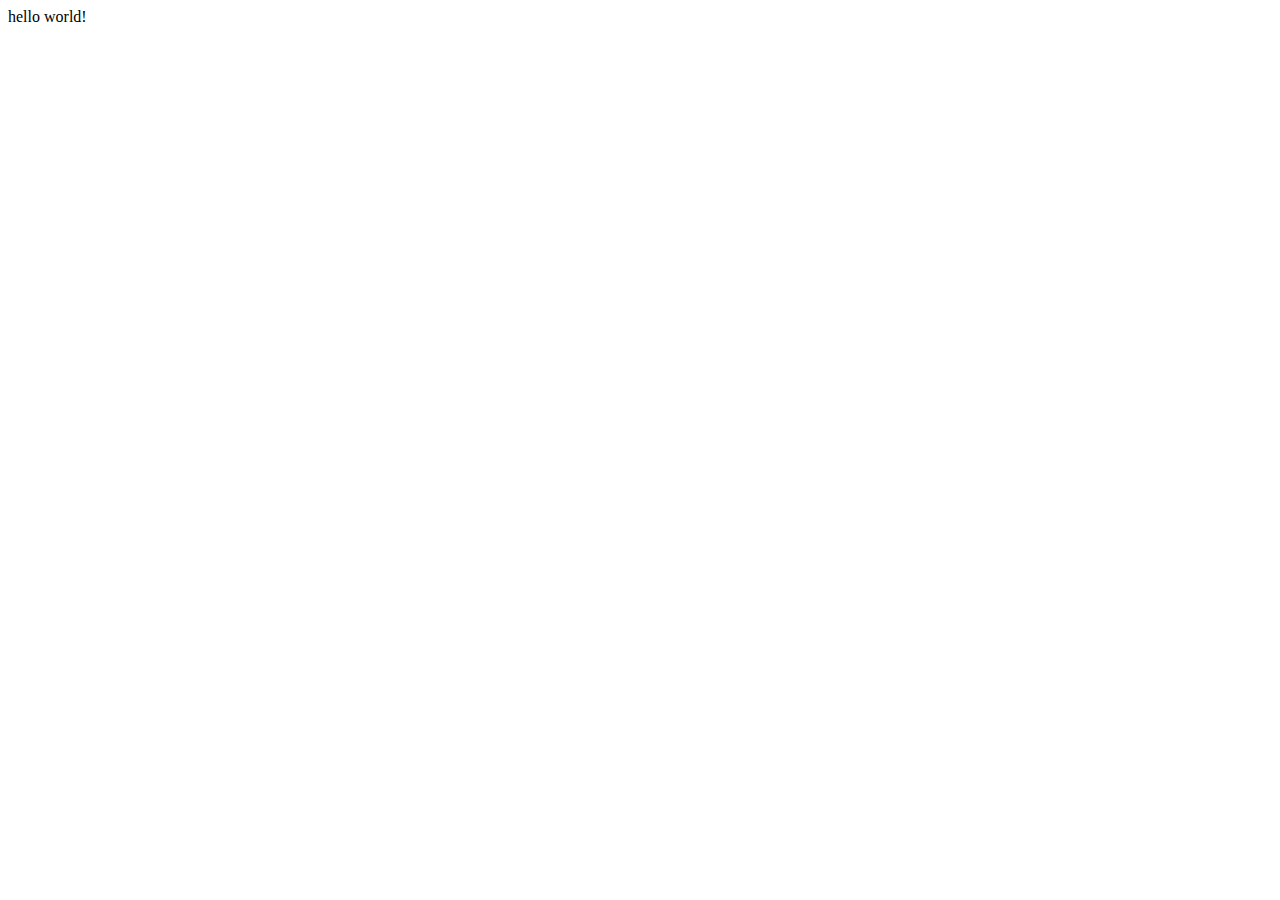
==== web/WebContent/index.html @ 379abc93 "提交web工程" ====
<!DOCTYPE html>
<html lang="en">
<head>
<meta charset="utf-8">
<meta http-equiv="X-UA-Compatible" content="IE=edge">
<meta name="viewport" content="width=device-width, initial-scale=1">
<title>guone</title>


<!-- Add fancyBox main JS and CSS files -->

</head>

<body>

hello world!

</body>
</html>
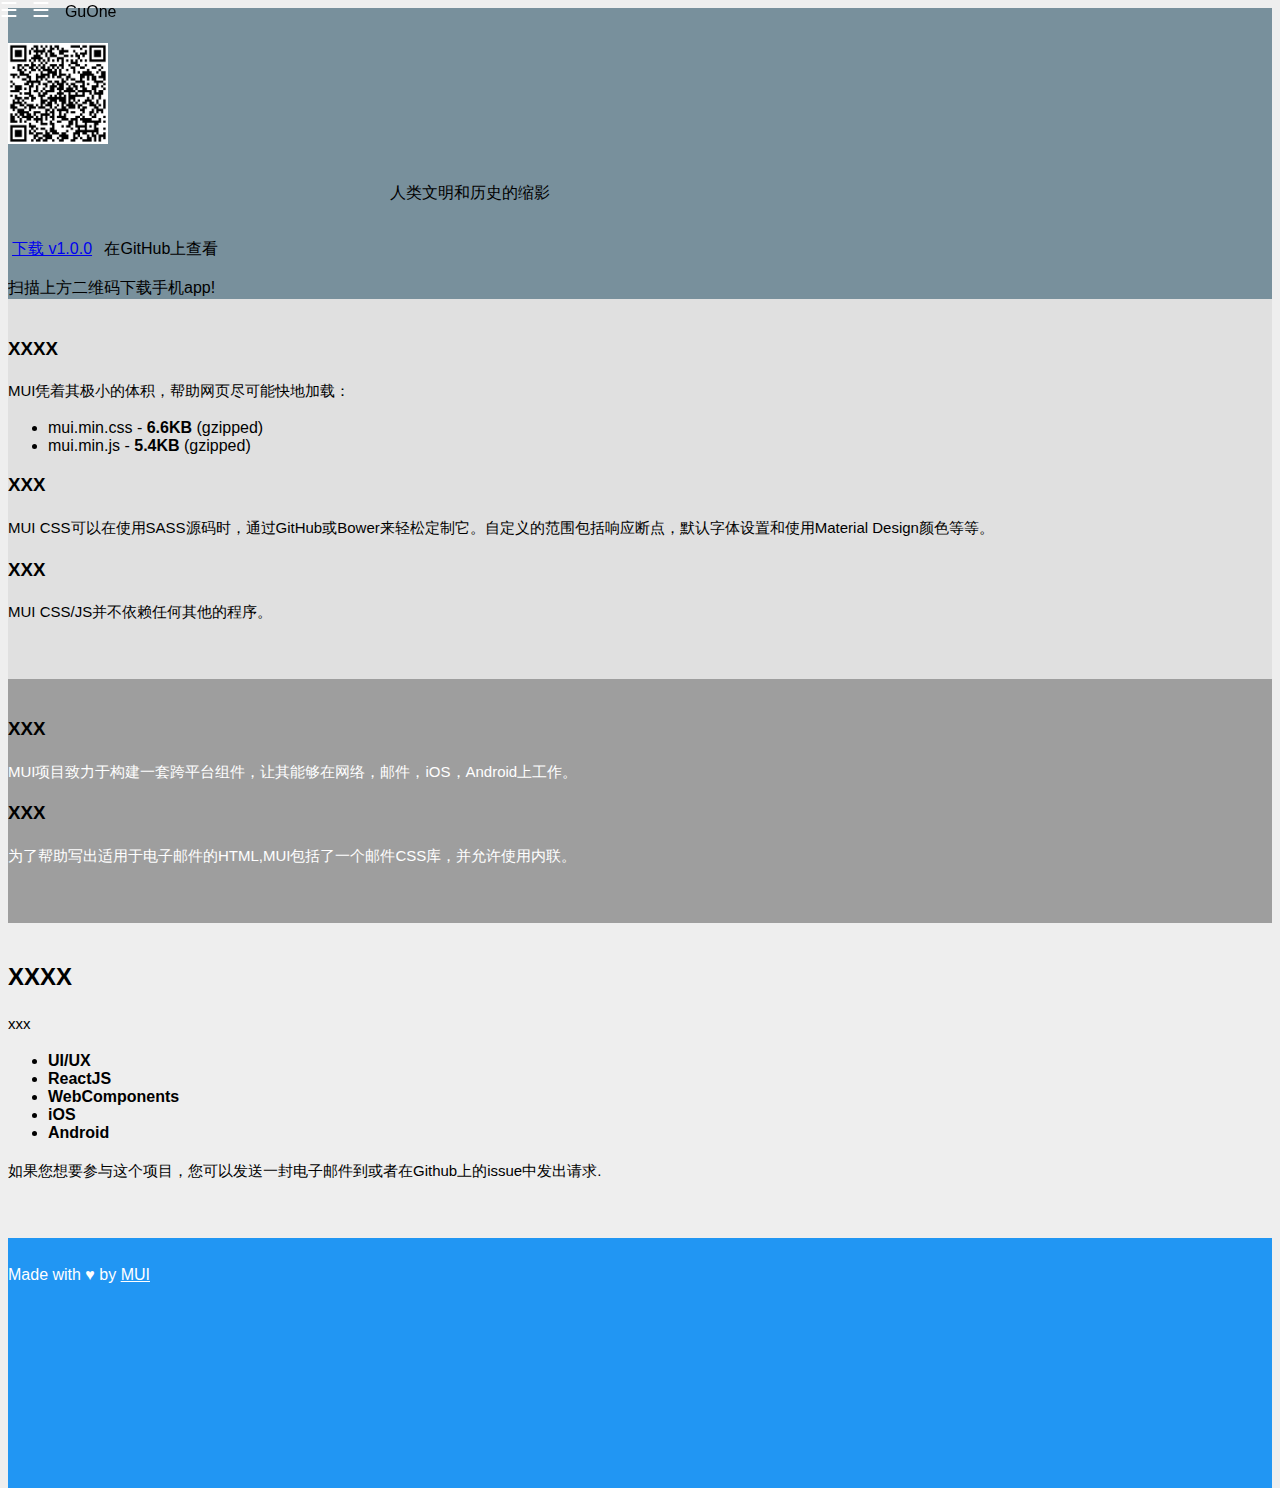
==== commit c7f8dcad: "提交web ui" ====
--- a/web/WebContent/index.html
+++ b/web/WebContent/index.html
@@ -1,19 +1,151 @@
-<!DOCTYPE html>
-<html lang="en">
+<!doctype html>
+<html>
 <head>
 <meta charset="utf-8">
 <meta http-equiv="X-UA-Compatible" content="IE=edge">
 <meta name="viewport" content="width=device-width, initial-scale=1">
-<title>guone</title>
+<link href="//cdn.muicss.com/mui-0.9.7/css/mui.min.css" rel="stylesheet" type="text/css" />
+<link href="lib/font-awesome-4.7.0/css/font-awesome.min.css" rel="stylesheet" type="text/css" />
+<link href="css/common.css" rel="stylesheet" type="text/css" />
+<link href="css/index.css" rel="stylesheet" type="text/css" />
+<title>GuOne</title>
+</head>
+<body class="hide-sidedrawer">
+	<div id="sidedrawer" class="mui--no-user-select">
+		<div id="sidedrawer-brand" class="mui--appbar-line-height">
+			<span class="mui--text-title">GuOne</span>
+		</div>
+		<div class="mui-divider"></div>
+		<ul>
+			<li><strong>首页</strong>
+				<ul>
+					<li><a href="#">Item 1</a></li>
+					<li><a href="#">Item 2</a></li>
+					<li><a href="#">Item 3</a></li>
+				</ul></li>
+			<li><strong>下载</strong></li>
+			<li><strong>关于我们</strong>
+				<ul>
+					<li><a href="#">Item 1</a></li>
+					<li><a href="#">Item 2</a></li>
+					<li><a href="#">Item 3</a></li>
+				</ul></li>
+		</ul>
+	</div>
+	<header id="header">
+		<div class="mui-appbar mui--appbar-line-height">
+			<div class="mui-container-fluid">
+				<a class="sidedrawer-toggle mui--visible-xs-inline-block mui--visible-sm-inline-block js-show-sidedrawer">☰</a> <a class="sidedrawer-toggle mui--hidden-xs mui--hidden-sm js-hide-sidedrawer">☰</a>
+				<span class="mui--text-title mui--visible-xs-inline-block">GuOne</span>
+			</div>
+		</div>
+	</header>
+	<div id="content-wrapper">
+		<div id="appbar-placeholder" class="mui--appbar-height"></div>
 
+		<div id="f-hero">
+			<div id="f-hero-welcome" class="mui-container-fluid mui--text-center">
+				<img id="f-mui-logo" src="imgs/guone.png" />
+				<div class="mui--text-title mui--text-light">人类文明和历史的缩影</div>
+				<div id="f-buttons">
+					<a id="f-download-btn" class="mui-btn" href="./download/v1.0.0.apk">下载 v1.0.0<span
+						class="mui-btn__ripple-container"><span class="mui-ripple"></span></span></a> <a class="mui-btn">在GitHub上查看<span class="mui-btn__ripple-container"><span
+							class="mui-ripple"></span></span></a>
+				</div>
+				<br>
+				<div class="mui--text-center">
+					<a id="announcement-link" class="mui--text-white mui--text-body2">扫描上方二维码下载手机app!</a>
+				</div>
+			</div>
+			<div class="mui--appbar-height"></div>
+		</div>
+		<div class="mui-divider"></div>
+		<div class="f-bg-medium">
+			<div class="mui-container-fluid">
+				<div class="mui-row">
+					<div class="mui-col-sm-10 mui-col-sm-offset-1">
+						<div class="space-top"></div>
+						<div class="mui-row">
+							<div class="mui-col-xs-12 mui-col-sm-8 mui-col-md-4">
+								<h3 class="mui--text-title">XXXX</h3>
+								<p>MUI凭着其极小的体积，帮助网页尽可能快地加载：</p>
+								<ul class="mui-list--unstyled">
+									<li>mui.min.css - <strong>6.6KB</strong> (gzipped)
+									</li>
+									<li>mui.min.js - <strong>5.4KB</strong> (gzipped)
+									</li>
+								</ul>
+							</div>
+							<div class="mui-col-xs-12 mui-col-sm-8 mui-col-md-4">
+								<h3 class="mui--text-title">XXX</h3>
+								<p>MUI CSS可以在使用SASS源码时，通过GitHub或Bower来轻松定制它。自定义的范围包括响应断点，默认字体设置和使用Material Design颜色等等。</p>
+							</div>
+							<div class="mui-col-xs-12 mui-col-sm-8 mui-col-md-4">
+								<h3 class="mui--text-title">XXX</h3>
+								<p>MUI CSS/JS并不依赖任何其他的程序。</p>
+							</div>
+						</div>
+						<div class="space-bottom"></div>
+					</div>
+				</div>
+			</div>
+		</div>
+		<div class="f-bg-dark">
+			<div class="mui-container-fluid">
+				<div class="mui-row">
+					<div class="mui-col-sm-10 mui-col-sm-offset-1">
+						<div class="space-top"></div>
+						<div class="mui-row">
+							<div class="mui-col-sm-6">
+								<h3 class="mui--text-title mui--text-light">XXX</h3>
+								<p>MUI项目致力于构建一套跨平台组件，让其能够在网络，邮件，iOS，Android上工作。</p>
+							</div>
+							<div class="mui-col-sm-6">
+								<h3 class="mui--text-title mui--text-light">XXX</h3>
+								<p>为了帮助写出适用于电子邮件的HTML,MUI包括了一个邮件CSS库，并允许使用内联。</p>
+							</div>
+						</div>
+						<div class="space-bottom"></div>
+					</div>
+				</div>
+			</div>
+		</div>
+		<div class="mui-divider"></div>
+		<div class="mui-container-fluid">
+			<div class="mui-row">
+				<div class="mui-col-sm-10 mui-col-sm-offset-1">
+					<div class="space-top"></div>
+					<h2>XXXX</h2>
+					<div class="mui-row">
+						<div class="mui-col-sm-9">
+							<p>xxx</p>
+							<ul class="mui-list--inline">
+								<li><strong>UI/UX</strong></li>
+								<li><strong>ReactJS</strong></li>
+								<li><strong>WebComponents</strong></li>
+								<li><strong>iOS</strong></li>
+								<li><strong>Android</strong></li>
+							</ul>
+							<p>
 
-<!-- Add fancyBox main JS and CSS files -->
+								如果您想要参与这个项目，您可以发送一封电子邮件到或者在Github上的issue中发出请求.
 
-</head>
+							</p>
+						</div>
+					</div>
+					<div class="space-bottom"></div>
+				</div>
+			</div>
+		</div>
 
-<body>
-
-hello world!
-
+	</div>
+	<footer id="footer">
+		<div class="mui-container-fluid">
+			<br> Made with ♥ by <a href="https://www.muicss.com">MUI</a>
+		</div>
+	</footer>
 </body>
+<script src="//cdn.muicss.com/mui-0.9.7/js/mui.min.js"></script>
+<script src="//code.jquery.com/jquery-2.1.4.min.js"></script>
+<script src="js/index.js"></script>
 </html>--- a/web/WebContent/css/common.css
+++ b/web/WebContent/css/common.css
@@ -0,0 +1,150 @@
+/**
+ * Body CSS
+ */
+html, body {
+	height: 100%;
+	font-family: font-family : Helvetica, Tahoma, Arial, "Hiragino Sans GB", "Hiragino Sans GB W3", "Microsoft YaHei", STXihei, STHeiti, Heiti, SimSun, sans-serif;
+	background-color: #eee;
+}
+
+html, body, input, textarea, buttons {
+	-webkit-font-smoothing: antialiased;
+	-moz-osx-font-smoothing: grayscale;
+	text-shadow: 1px 1px 1px rgba(0, 0, 0, 0.004);
+}
+
+/**
+ * Layout CSS
+ */
+#header {
+	position: fixed;
+	top: 0;
+	right: 0;
+	left: 0;
+	z-index: 2;
+	transition: left 0.2s;
+}
+
+#sidedrawer {
+	position: fixed;
+	top: 0;
+	bottom: 0;
+	width: 200px;
+	left: -200px;
+	overflow: auto;
+	z-index: 2;
+	background-color: #fff;
+	transition: transform 0.2s;
+}
+
+#content-wrapper {
+	min-height: 100%;
+	overflow-x: hidden;
+	margin-left: 0px;
+	transition: margin-left 0.2s;
+	/* sticky bottom */
+	margin-bottom: -160px;
+	padding-bottom: 160px;
+}
+
+#footer {
+	height: 160px;
+	margin-left: 0px;
+	transition: margin-left 0.2s;
+}
+
+@media ( min-width : 768px) {
+	#header {
+		left: 200px;
+	}
+	#sidedrawer {
+		transform: translate(200px);
+	}
+	#content-wrapper {
+		margin-left: 200px;
+	}
+	#footer {
+		margin-left: 200px;
+	}
+	body.hide-sidedrawer #header {
+		left: 0;
+	}
+	body.hide-sidedrawer #sidedrawer {
+		transform: translate(0px);
+	}
+	body.hide-sidedrawer #content-wrapper {
+		margin-left: 0;
+	}
+	body.hide-sidedrawer #footer {
+		margin-left: 0;
+	}
+}
+
+/**
+ * Toggle Side drawer
+ */
+#sidedrawer.active {
+	transform: translate(200px);
+}
+
+/**
+ * Header CSS
+ */
+.sidedrawer-toggle {
+	color: #fff;
+	cursor: pointer;
+	font-size: 20px;
+	line-height: 20px;
+	margin-right: 10px;
+}
+
+.sidedrawer-toggle:hover {
+	color: #fff;
+	text-decoration: none;
+}
+
+/**
+ * Footer CSS
+ */
+#footer {
+	background-color: #0288D1;
+	color: #fff;
+}
+
+#footer a {
+	color: #fff;
+	text-decoration: underline;
+}
+
+/**
+ * Side drawer CSS
+ */
+#sidedrawer-brand {
+  padding-left: 20px;
+}
+
+#sidedrawer ul {
+  list-style: none;
+}
+
+#sidedrawer > ul {
+  padding-left: 0px;
+}
+
+#sidedrawer > ul > li:first-child {
+  padding-top: 15px;
+}
+
+#sidedrawer strong {
+  display: block;
+  padding: 15px 22px;
+  cursor: pointer;
+}
+
+#sidedrawer strong:hover {
+  background-color: #E0E0E0;
+}
+
+#sidedrawer strong + ul > li {
+  padding: 6px 0px;
+}--- a/web/WebContent/css/index.css
+++ b/web/WebContent/css/index.css
@@ -0,0 +1,836 @@
+#header,#sidedrawer {
+    position: fixed;
+    top: 0;
+    z-index: 2
+}
+
+#content-wrapper,#footer {
+    margin-left: 0;
+    transition: margin-left .2s
+}
+
+.highlight .c,.highlight .cm,.highlight .ge,.highlight .sd {
+    font-style: italic
+}
+
+#f-features-list,.color-group ul {
+    list-style-type: none
+}
+
+body,html {
+    height: 100%;
+    background-color: #eee;
+    font-family: "Helvetica Neue",Helvetica,Arial,Verdana,Tahoma
+}
+
+body,buttons,html,input,textarea {
+    -webkit-font-smoothing: antialiased;
+    -moz-osx-font-smoothing: grayscale;
+    text-shadow: 1px 1px 1px rgba(0,0,0,.004)
+}
+
+#header {
+    right: 0;
+    left: 0;
+    transition: left .2s
+}
+
+#sidedrawer {
+    bottom: 0;
+    width: 200px;
+    left: -200px;
+    overflow: auto;
+    background-color: #FFF;
+    transition: transform .2s
+}
+
+#sidedrawer.active {
+    transform: translate(200px)
+}
+
+#content-wrapper {
+    min-height: 100%;
+    overflow-x: hidden;
+    margin-bottom: -160px;
+    padding-bottom: 160px
+}
+
+#footer {
+    height: 160px
+}
+
+@media (min-width: 768px) {
+    #header {
+        left:200px
+    }
+
+    #sidedrawer {
+        transform: translate(200px)
+    }
+
+    #content-wrapper,#footer {
+        margin-left: 200px
+    }
+
+    body.hide-sidedrawer #header {
+        left: 0
+    }
+
+    body.hide-sidedrawer #sidedrawer {
+        transform: translate(0)
+    }
+
+    body.hide-sidedrawer #content-wrapper,body.hide-sidedrawer #footer {
+        margin-left: 0
+    }
+}
+
+.space-top+h1 {
+    color: rgba(0,0,0,.54)
+}
+
+p {
+    font-size: 15px;
+    line-height: 25px
+}
+
+.space-top {
+    height: 20px
+}
+
+.space-bottom {
+    height: 40px
+}
+
+#appbar-more-vert,#appbar-sidenav-hide,#appbar-sidenav-show {
+    width: 31px;
+    height: 31px;
+    line-height: 31px;
+    display: inline-block;
+    color: #FFF;
+    cursor: pointer;
+    text-align: center;
+    border-radius: 50%
+}
+
+.btn-accent {
+    color: #FFF;
+    background-color: #FF80AB
+}
+
+.btn-accent:hover {
+    color: #FFF;
+    background-color: #ff76a4
+}
+
+#appbar-more-vert:hover,#appbar-sidenav-hide:hover,#appbar-sidenav-show:hover {
+    background-color: rgba(0,0,0,.27);
+    text-decoration: none
+}
+
+#appbar,#footer {
+    background-color: #2196F3
+}
+
+#header.active,.header-shadow {
+    box-shadow: 0 2px 5px rgba(0,0,0,.26);
+    transition: box-shadow .2s
+}
+
+#appbar {
+    color: #FFF
+}
+
+#appbar .icon-keyboard-arrow-right {
+    font-size: 20px;
+    position: relative;
+    top: 1px
+}
+
+#appbar-sidenav-hide,#appbar-sidenav-show {
+    position: relative;
+    left: -2px;
+    margin-right: 18px
+}
+
+#appbar-sidenav-hide .icon-menu,#appbar-sidenav-show .icon-menu {
+    font-size: 24px;
+    position: relative;
+    top: 3px
+}
+
+#appbar-social-links {
+    display: inline-block;
+    position: relative;
+    top: 2px
+}
+
+#appbar-social-links a {
+    margin-left: 6px
+}
+
+#appbar-social-links a:first-child {
+    margin-right: 2px
+}
+
+#appbar-social-links a:hover {
+    text-decoration: none
+}
+
+#appbar-social-links i {
+    color: #FFF;
+    font-size: 20px
+}
+
+#appbar-more-vert .icon-more-vert {
+    font-size: 24px;
+    position: relative;
+    top: 3px
+}
+
+.appbar-brand {
+    font-size: 20px;
+    color: #fff
+}
+
+.appbar-brand:hover {
+    text-decoration: none;
+    color: #fff
+}
+
+#footer {
+    padding-top: 10px;
+    padding-bottom: 80px
+}
+
+#footer a {
+    color: #FFF
+}
+
+#sidenav h2 {
+    padding-left: 22px;
+    margin: 0
+}
+
+#sidenav h2 a {
+    color: rgba(0,0,0,.38)
+}
+
+#sidenav h2 a:hover {
+    text-decoration: none
+}
+
+#sidenav ul {
+    list-style: none
+}
+
+#sidenav>ul {
+    padding-left: 0;
+    font-size: 13px
+}
+
+#sidenav>ul>li:first-child {
+    padding-top: 15px
+}
+
+#sidenav>ul a {
+    color: rgba(0,0,0,.87)
+}
+
+#sidenav strong {
+    display: block;
+    padding: 15px 22px;
+    cursor: pointer
+}
+
+#sidenav strong:hover {
+    background-color: #E0E0E0
+}
+
+#sidenav strong+ul>li {
+    padding: 6px 0
+}
+
+#sidenav strong:not(.active)+ul {
+    display: none
+}
+
+#sidenav a.active {
+    color: #C51162
+}
+
+#g-flashes {
+    position: fixed;
+    top: 0;
+    right: 0;
+    z-index: 2
+}
+
+#g-flashes li {
+    font-size: 13px;
+    color: #FFF;
+    background-color: #000;
+    padding: 2px 6px;
+    margin: 2px
+}
+
+.highlight pre {
+    padding: 10px;
+    font-size: .9em
+}
+
+.varname,p code {
+    background-color: #F5F5F5;
+    color: #F44336;
+    padding: 1px
+}
+
+#newsletter-banner {
+    position: fixed;
+    top: 50px;
+    right: 30px;
+    z-index: 2;
+    width: 320px;
+    padding: 20px 20px 30px;
+    background-color: #FFF
+}
+
+#newsletter-banner .mui-btn {
+    margin-bottom: 0
+}
+
+@media (max-width: 544px) {
+    #newsletter-banner {
+        top:0;
+        right: 0;
+        width: 100%
+    }
+
+    #newsletter-banner form {
+        display: table
+    }
+
+    #newsletter-banner .mui-form-group {
+        display: table-cell;
+        width: 100%;
+        padding-right: 20px
+    }
+
+    #newsletter-banner .mui-btn {
+        margin-bottom: 6px
+    }
+}
+
+#newsletter-banner-close {
+    position: absolute;
+    right: 10px;
+    top: 0;
+    cursor: pointer
+}
+
+#newsletter-banner-social {
+    margin-top: 5px;
+    margin-bottom: -10px
+}
+
+#newsletter-banner-social>a {
+    margin-right: 10px
+}
+
+#newsletter-banner-social>a:hover {
+    text-decoration: none
+}
+
+#newsletter-banner-social>a:hover>i {
+    color: #757575
+}
+
+#newsletter-banner-social>a>i {
+    font-size: 35px;
+    color: #9E9E9E
+}
+
+.highlight .hll {
+    background-color: #ffc
+}
+
+.highlight {
+    background: #f8f8f8
+}
+
+.highlight .c {
+    color: #408080
+}
+
+.highlight .k {
+    color: green;
+    font-weight: 700
+}
+
+.highlight .o {
+    color: #666
+}
+
+.highlight .cm {
+    color: #408080
+}
+
+.highlight .cp {
+    color: #BC7A00
+}
+
+.highlight .c1,.highlight .cs {
+    color: #408080;
+    font-style: italic
+}
+
+.highlight .gd {
+    color: #A00000
+}
+
+.highlight .gr {
+    color: red
+}
+
+.highlight .gh {
+    color: navy;
+    font-weight: 700
+}
+
+.highlight .gi {
+    color: #00A000
+}
+
+.highlight .go {
+    color: #888
+}
+
+.highlight .gp {
+    color: navy;
+    font-weight: 700
+}
+
+.highlight .gs {
+    font-weight: 700
+}
+
+.highlight .gu {
+    color: purple;
+    font-weight: 700
+}
+
+.highlight .gt {
+    color: #04D
+}
+
+.highlight .kc,.highlight .kd,.highlight .kn {
+    color: green;
+    font-weight: 700
+}
+
+.highlight .kp {
+    color: green
+}
+
+.highlight .kr {
+    color: green;
+    font-weight: 700
+}
+
+.highlight .kt {
+    color: #B00040
+}
+
+.highlight .m {
+    color: #666
+}
+
+.highlight .s {
+    color: #BA2121
+}
+
+.highlight .na {
+    color: #7D9029
+}
+
+.highlight .nb {
+    color: green
+}
+
+.highlight .nc {
+    color: #00F;
+    font-weight: 700
+}
+
+.highlight .no {
+    color: #800
+}
+
+.highlight .nd {
+    color: #A2F
+}
+
+.highlight .ni {
+    color: #999;
+    font-weight: 700
+}
+
+.highlight .ne {
+    color: #D2413A;
+    font-weight: 700
+}
+
+.highlight .nf {
+    color: #00F
+}
+
+.highlight .nl {
+    color: #A0A000
+}
+
+.highlight .nn {
+    color: #00F;
+    font-weight: 700
+}
+
+.highlight .nt {
+    color: green;
+    font-weight: 700
+}
+
+.highlight .nv {
+    color: #19177C
+}
+
+.highlight .ow {
+    color: #A2F;
+    font-weight: 700
+}
+
+.highlight .w {
+    color: #bbb
+}
+
+.highlight .mf,.highlight .mh,.highlight .mi,.highlight .mo {
+    color: #666
+}
+
+.highlight .s2,.highlight .sb,.highlight .sc {
+    color: #BA2121
+}
+
+.highlight .sd {
+    color: #BA2121
+}
+
+.highlight .se {
+    color: #B62;
+    font-weight: 700
+}
+
+.highlight .sh {
+    color: #BA2121
+}
+
+.highlight .si {
+    color: #B68;
+    font-weight: 700
+}
+
+.highlight .sx {
+    color: green
+}
+
+.highlight .sr {
+    color: #B68
+}
+
+.highlight .s1 {
+    color: #BA2121
+}
+
+.highlight .ss {
+    color: #19177C
+}
+
+.highlight .bp {
+    color: green
+}
+
+.highlight .vc,.highlight .vg,.highlight .vi {
+    color: #19177C
+}
+
+.highlight .il {
+    color: #666
+}
+
+#g-modal-wrapper {
+    min-height: 100%;
+    height: auto!important;
+    height: 100%;
+    margin-bottom: -50px;
+    padding-bottom: 50px
+}
+
+#g-modal-wrapper .panel {
+    margin-bottom: 20px
+}
+
+#modal-header-brand {
+    color: #777;
+    margin: 20px 0;
+    display: inline-block;
+    font-size: 25px;
+    font-weight: 700
+}
+
+.color-group,.color-group-main {
+    font-weight: 500
+}
+
+#modal-header-brand:hover {
+    text-decoration: none
+}
+
+#modal-header-brand img {
+    height: 30px;
+    width: 30px;
+    position: relative;
+    top: -3px
+}
+
+#g-modal-footer {
+    height: 50px;
+    text-align: center
+}
+
+#g-modal-footer a {
+    color: #333
+}
+
+#f-hero-welcome .mui--text-title a,.f-bg-dark h4,.f-bg-dark p {
+    color: #FFF
+}
+
+#f-hero {
+    background-color: #78909C
+}
+
+#f-hero-welcome .mui--text-title {
+    max-width: 500px;
+    margin: 0 auto;
+    font-weight: 500
+}
+
+#f-mui-logo {
+    display: inline-block;
+    margin: 35px 0;
+    height: 101px;
+    width: 100px;
+    color: #FFF;
+    line-height: 101px;
+    font-size: 35px;
+    cursor: default;
+    -webkit-user-select: none;
+    -moz-user-select: none;
+    -ms-user-select: none;
+    user-select: none
+}
+
+.f-bg-medium {
+    background-color: #E0E0E0
+}
+
+.f-bg-dark {
+    background-color: #9E9E9E
+}
+
+#f-buttons {
+    margin: 35px 0 0
+}
+
+#f-buttons a {
+    width: 196px;
+    margin-left: 4px;
+    margin-right: 4px
+}
+
+#f-download-btn {
+    text-transform: none
+}
+
+.f-panel .highlight {
+    background-color: #fff
+}
+
+.f-panel pre {
+    padding: 0;
+    margin: 0
+}
+
+#hero-panel {
+    margin-top: 20px
+}
+
+#f-welcome .icon-mui-logo {
+    font-size: 101px;
+    color: #ff4081;
+    position: relative;
+    top: 4px;
+    display: block;
+    margin: 25px 0 45px
+}
+
+#f-welcome .mui--type-title {
+    max-width: 650px;
+    margin: 0 auto
+}
+
+#f-newsletter-form {
+    padding: 5px 0 25px
+}
+
+#f-newsletter-form input::-webkit-input-placeholder {
+    color: rgba(0,0,0,.56)
+}
+
+#f-newsletter-form input::-moz-placeholder {
+    color: rgba(0,0,0,.56)
+}
+
+#f-newsletter-form input:-ms-input-placeholder {
+    color: rgba(0,0,0,.56)
+}
+
+#f-newsletter-form input::placeholder {
+    color: rgba(0,0,0,.56)
+}
+
+#f-newsletter-form .visible-xs .form-group {
+    margin-bottom: 5px
+}
+
+#f-newsletter-form .mui--hidden-xs {
+    display: table;
+    width: 100%
+}
+
+#f-newsletter-form .mui--hidden-xs>div {
+    display: table-cell;
+    vertical-align: middle;
+    white-space: nowrap
+}
+
+#f-newsletter-form .mui--hidden-xs>div:nth-child(1) {
+    width: 145px
+}
+
+#f-newsletter-form .mui--hidden-xs>div:nth-child(2) {
+    padding-right: 20px
+}
+
+#f-newsletter-form .mui--hidden-xs>div:nth-child(3) {
+    width: 120px;
+    text-align: right
+}
+
+#f-features-list>li>h3 {
+    margin-left: -27px
+}
+
+.sass-variables-table th {
+    background-color: #ddd
+}
+
+.sass-variables-table td {
+    padding-top: 5px!important;
+    padding-bottom: 5px!important
+}
+
+.sass-variables-table td:nth-child(1) {
+    color: #7D9029;
+    white-space: nowrap
+}
+
+.sass-variables-table td:nth-child(2) {
+    color: #00F
+}
+
+.sass-variables-table em {
+    color: #000
+}
+
+.sass-variables-table-lastrow td {
+    padding-bottom: 15px
+}
+
+.highlight .err {
+    border: none
+}
+
+.color-group {
+    margin-bottom: 50px
+}
+
+.color-group-main,.color-group-white>ul:first-child {
+    margin-bottom: 5px
+}
+
+.color-group ul {
+    padding-left: 0
+}
+
+.color-group li {
+    padding: 15px
+}
+
+.color-group-main>div:nth-child(2) {
+    margin-top: 55px
+}
+
+.color-group-white>ul {
+    background-color: #eee;
+    padding: 0
+}
+
+.color-group-white li {
+    border: 1px solid #eee;
+    padding: 14px 15px
+}
+
+[class*=" icon-"],[class^=icon-] {
+    font-family: icomoon;
+    speak: none;
+    font-style: normal;
+    font-weight: 400;
+    font-variant: normal;
+    text-transform: none;
+    line-height: 1;
+    -webkit-font-smoothing: antialiased;
+    -moz-osx-font-smoothing: grayscale
+}
+
+.icon-email:before {
+    content: "\e600"
+}
+
+.icon-keyboard-arrow-right:before {
+    content: "\e604"
+}
+
+.icon-menu:before {
+    content: "\e603"
+}
+
+.icon-more-vert:before {
+    content: "\e605"
+}
+
+.icon-twitter:before {
+    content: "\f099"
+}
+
+.icon-github:before {
+    content: "\f09b"
+}
